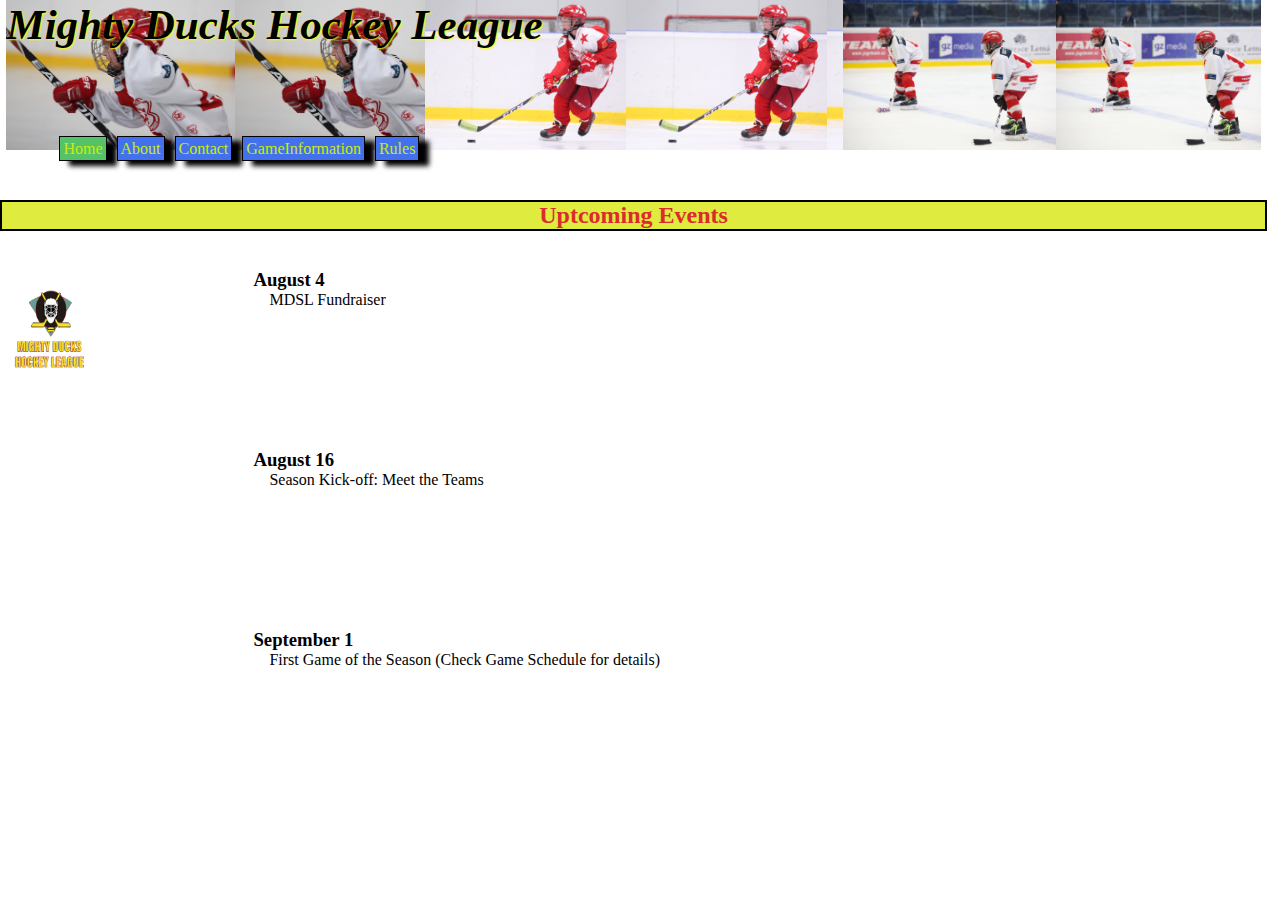
==== index.html @ 1f7f689e "practino numero 3" ====
<!DOCTYPE html>
<html lang="en">
<head>
    <meta charset="UTF-8">
    <meta http-equiv="X-UA-Compatible" content="IE=edge">
    <meta name="viewport" content="width=device-width, initial-scale=1.0">
    <title>Home</title>
   <!-- <link rel="stylesheet" href="stylos/style.css"> -->
        <link rel="stylesheet" href="stylos/stylepersonal.css">  
</head>
<body>
    <!--Contenedor de toda la page -->
    <div class="contenedor">
        <!--Encabezado -->
        <header> 
            <div class="imgbaner1"></div>
            <div class="imgbaner2"></div>
            <div class="imgbaner3"></div>
            <!--Titulo principal-->
            <h1 class="Titulo"> <i> Mighty Ducks Hockey League</i> </h1> 
            <!--Barra de navegacion -->
            <nav>
                <a class="activo" href="#">Home</a>
                <a  href="about.html">About</a>
                <a  href="contactos.html">Contact</a>
                <a href="GameInformation.html">GameInformation</a>
                <a href="Rules.html">Rules</a>
            </nav>
            <!--Imagen de presentacion -->
            <div class="imagen1">
                <img class="imagen1" src="design1_image2.jpg" alt="#">
            </div>
        </header>
        <!--Cuerrpo principal -->
        <!--Titulo segudario / lo coloco separado de section-->
        <div class="Titulo2"> 
            <h2> Uptcoming Events </h2>
        </div>
        <section>
            <!-- logo lateral-->
            <div class="logo1"> 
                <img class="logo" src="design1_image1.jpg" alt="#">
                <img class="logop" src="Logo Mighty ducks-01.png" alt="#">   
            </div>
                <!-- Textos de interes--> 
                <div class="art1">
                    <h3>August 4</h3>
                    <p class="texto"> MDSL Fundraiser</p>
                </div>
                <div class="art2">
                    <h3>August 16</h3>
                    <p class="texto">Season Kick-off: Meet the Teams</p>
                </div>
                <div class="art3">
                    <h3>September 1</h3>
                    <p class="texto">First Game of the Season (Check Game Schedule for details)</p>
                </div>
        </section>
        <!--pie de pagina -->
        <footer></footer>
    </div>
</body>
</html>
---- stylos/style.css ----
/*seteo de pagina*/
* {
    padding: 0;
    margin: 0;
}
/*estilo del contenedor principal*/
/* margin: 0px auto; centra la page*/
.contenedor {
    padding: 0;
    margin: 0px auto;
    font-family: cursive; /*toda la letradel contenedro en cursiva*/
   /* background-color: antiquewhite;*/
    width: 880px;
    height: 1200px;
}
    /*estilo del encabezado*/
    /* en este caso dentro del contenedor van
    tres cajas 
    1 - titulo principal
    2 - banner
    3 - navegacion*/
    header {
    /* background-color: pink; */
        width: 880px;
        height: 200px;
    }
        /* hago que el "a" sea relativo para 
        poder moverlo y colocarlo de acuerdo a la peticion*/
        header a {
            color: white; /*color del texto */
            text-decoration: none; /*saco el subrayado*/
            background-color: rgb(67, 113, 237);
            border: 1px solid black;
            margin: 3px;
            padding: 3px;
            position: relative;/*se mueve esta relativa de lsd psredes de nav*/
            top: 39px;
            left: 20px;
            box-shadow: 5px 5px 5px rgb(12, 12, 12); /*sombra de la caja "a" en el nav (eje X | eje y | disfusion | color de la sombra)*/
        }
        .activo {
            background-color: rgb(86, 194, 103);
        }
        /*La propiedad CSS float ubica un elemento al lado izquierdo
        o derecho de su contenedor, permitiendo a los elementos de 
        texto y en línea aparecer a su costado. El elemento es removido
        del normal flujo de la página, aunque aún sigue siendo parte 
        del flujo (a diferencia del posicionamiento absoluto).*/
        /*uso la propiedad float para que se coloquen uno al lado del otro*/
        .Titulo {
        /* background-color: blue;*/
            width: 660px;
            height: 50px;
            float: left;
            font-size: 43px;/*tamaño de letra dentro de Titulo*/
        }
        nav {
        /* background-color: rgb(184, 212, 42);*/
            width: 220px;
            height: 50px;
            float: left;
        }
        /*uso la propiedad: display: inline-block;
        para que el bloque que contiene a la imagen se posicione 
        debajo de titulo y nav, y no se superpongan*/
        .imagen1 {
            display: inline-block;
            /*background-color: rgb(15, 160, 92);*/
            width: 880px;
            height: 150px;
        }
    .Titulo2 {
    /* background-color: rgb(223, 235, 63);*/
        width: 880px;
    /* height: 38px; */
    border: 2px solid black; /*borde de titulo 2 */
        float: left;
        display: block;
        text-align: center;
        margin-bottom: 38px; /*doy margen inferior para separar 
        la caja section*/
    }
    section {
        display: block;
    /* background-color: red;*/
        width: 880px;
        height: 300px;
    }
        .logo1 {
        /* background-color: rgb(226, 37, 176);*/
            width: 140px;
            height: 300px;
            float: left;
        }
           .logop {
                display: none;
           }
            .logo {
                margin: 10px;
                width: 70px;
                height: 100px;
            }
        .art1 {
        /* background-color: rgb(35, 195, 220);*/
            width: 740px;
            height: 100px;
            float: left;
        }
        .art2{
        /* background-color: rgb(58, 166, 234);*/
            width: 740px;
            height: 100px;
            float: left;
        }
        .art3 {
            /*background-color: rgb(18, 139, 183);*/
            width: 740px;
            height: 100px;
            float: left;
        }
            /*uso: position: relative; para hacer una sangria*/
            .texto {
                text-indent: 1em; /* le doy sangria al tecto*/
            }
---- stylos/stylepersonal.css ----
/*seteo de pagina*/
* {
    padding: 0;
    margin: 0;
    box-sizing: border-box;
}
body {
    display: flex;
    max-width: 100vw;
    min-height: 100vh;
}
/*estilo del contenedor principal*/
/* margin: 0px auto; centra la page*/
.contenedor {
    width: 100%;
    padding: 0;
    margin: 0px auto;
    font-family: cursive; /*toda la letra del contenedro en cursiva*/
   /* background-color: antiquewhite;*/
    
}
/*************************/
/*  listas ***************/
/*************************/
.rules {
    width: 100%;
    padding: 5%;
}
.presentacionreglas {
    height: 10%;
    text-align: center;
}
.sportsmanship{
    height: 15%;
}
.listanumerada {
    list-style: decimal inside;
    height: 50%;
}
.allplay {
    height: 20%;
}
.listaalfa {
    list-style: lower-latin inside;
}
/*************************/
/*  tablas ***************/
/*************************/
.tablainformacion {
    width: 80%;
    margin: 5%;
    border-collapse: collapse;
}
/*.hora {
    text-align: center;
}*/
.col1 {
    width: 20%;
    padding-bottom: 1%;
    padding-top: 3%;
}
.col2 {
    padding-bottom: 1%;
    padding-top: 3%;
    width: 20%;
    text-align: left;
}
.col3 {
    padding-bottom: 1%;
    padding-top: 3%;
    width: 20%;
    text-align: left;
}
.col4 {
    padding-bottom: 1%;
    padding-top: 3%;
    width: 10%;
    text-align: left;
}
/*table,td,th,tr {
    border: 1px solid black;
    margin: 0px auto;
}*/
.fecha {
    text-align: center;
}
.facility {
    padding-top: 5%;
}
.please {
    padding-top: 5%;
}
.email {
    text-align: right;
}
/*********************/
/*********************/
/*********************/
    /*estilo del encabezado*/
    /* en este caso dentro del contenedor van
    dos cajas 
    1 - titulo principal / con banner con fotos
    2 - navegacion
    */
    header {
    /* background-color: pink; */
        margin: 0px auto;
        width: 99%;
        height: 20%;
       /* position: sticky; deja posicionado el header en la cabexera de la paguina*/
        top: 10px;
    }
        .imagen1 {
            display: none;
        }
        .imgbaner1 {
            background-size: contain;
            background-image: url(../hockey1.jpg); /*agregar los .. */
            width: 33%;
            height: 150px;
            float: left;
            
        }
        .imgbaner2 {
            width: 33%;
            height: 150px;
            background-size: contain;
            background-image: url(../hockey2.jpg);
            float: left;
        }
        .imgbaner3 {
            width: 33%;
            height: 150px;
            background-size: contain;
            background-image: url(../hockey3.jpg);
            float: left;
        }
        /* formato las cajas "a" que estan dentro del nav"*/
        header a {
            color: rgb(201, 235, 11); /*color del texto */
            text-decoration: none; /*saco el subrayado*/
            background-color: rgb(67, 113, 237);
            border: 1px solid black;
            margin: 3px;
            padding: 3px;
            position: relative; /*se mueve esta relativa de las paredes de nav*/
            bottom: 10px;
            left: 50px;
            box-shadow: 10px 5px 5px black; /* sombra en la cajas de "a" en el nav*/
        }
        /*cambia de color el boton cuando pasa el mouse*/ 
        header a:hover {
            background-color: rgb(32, 224, 238);
        }
        .activo {
            background-color: rgb(86, 194, 103);
        }
        .activo:hover { 
            background-color: #14d364;
        }
        /*La propiedad CSS float ubica un elemento al lado izquierdo
        o derecho de su contenedor, permitiendo a los elementos de 
        texto y en línea aparecer a su costado. El elemento es removido
        del normal flujo de la página, aunque aún sigue siendo parte 
        del flujo (a diferencia del posicionamiento absoluto).*/
        /*uso la propiedad float para que se coloquen uno al lado del otro*/
        .Titulo {
            /* background-color: blue;*/
            text-shadow: 1px 1px 2px yellow; /*sombra en la letra del banner*/
            color: rgb(0, 3, 3);
            width: 99%;
            height: 20%;
            float: left;
            font-size: 43px;/*tamaño de letra dentro de Titulo*/
            position: absolute;
            /*top: 40px;
            left: 150px;*/
        }
        nav {
            /* background-color: rgb(184, 212, 42);*/
            width: 99%;
            height: 50px;
            float: left;
        }
    /* formato titulo 2*/    
    .Titulo2 {
        color: rgb(219, 44, 44);
        background-color: rgb(223, 235, 63);
        width: 99%;
    /* height: 38px; */
        border: 2px solid black; /*borde de titulo 2 */
        float: left;
        display: block;
        text-align: center;
        margin-bottom: 38px; /*doy margen inferior para separar 
        la caja section*/
    }
    section {
        display: block;
        width: 99%;
        height: 80%;
    }
        .logo1 {
        /* background-color: rgb(226, 37, 176);*/
            width: 20%;
            height: 80%;
            float: left;
        }
        .logo {
            display: none;
        }
        .logop {
            margin: 10px;
            width: 80px;
            height: 100px;
        /* valores predeterminados transform */
        position: relative; /*para que funcione la animacion*/
        transition-duration: 2s ;
        transition-timing-function: ease-in;
        /* valores predeterminados animaciones */
        animation-name: caja;
        animation-duration: 4s;
        animation-iteration-count: infinite;
        }
        .logop:hover {
            transform: scale(5); /* si paso el mouse sobre el loqo lo agrando*/
        }
        @keyframes caja{
            0%{
                right:-50px;
                transform: scale(2) rotate(30deg);/* agranda y rota la imagen en este ciclo*/
            }
            33%{
                right:42px;
            }
            66%{
                right:-50px;
            }
            100%{
                right:42px;
            }
        }
        .art1 {
        /* background-color: rgb(35, 195, 220);*/
            width: 80%;
            height: 25%;
            float: left;
        }
        .art2{
        /* background-color: rgb(58, 166, 234);*/
            width: 80%;
            height: 25%;
            float: left;
        }
        .art3 {
            /*background-color: rgb(18, 139, 183);*/
            width: 80%;
            height: 25%;
            float: left;
        }
            /* le doy sangria al texto*/
            .texto {
                        text-indent: 1em; 
                    }
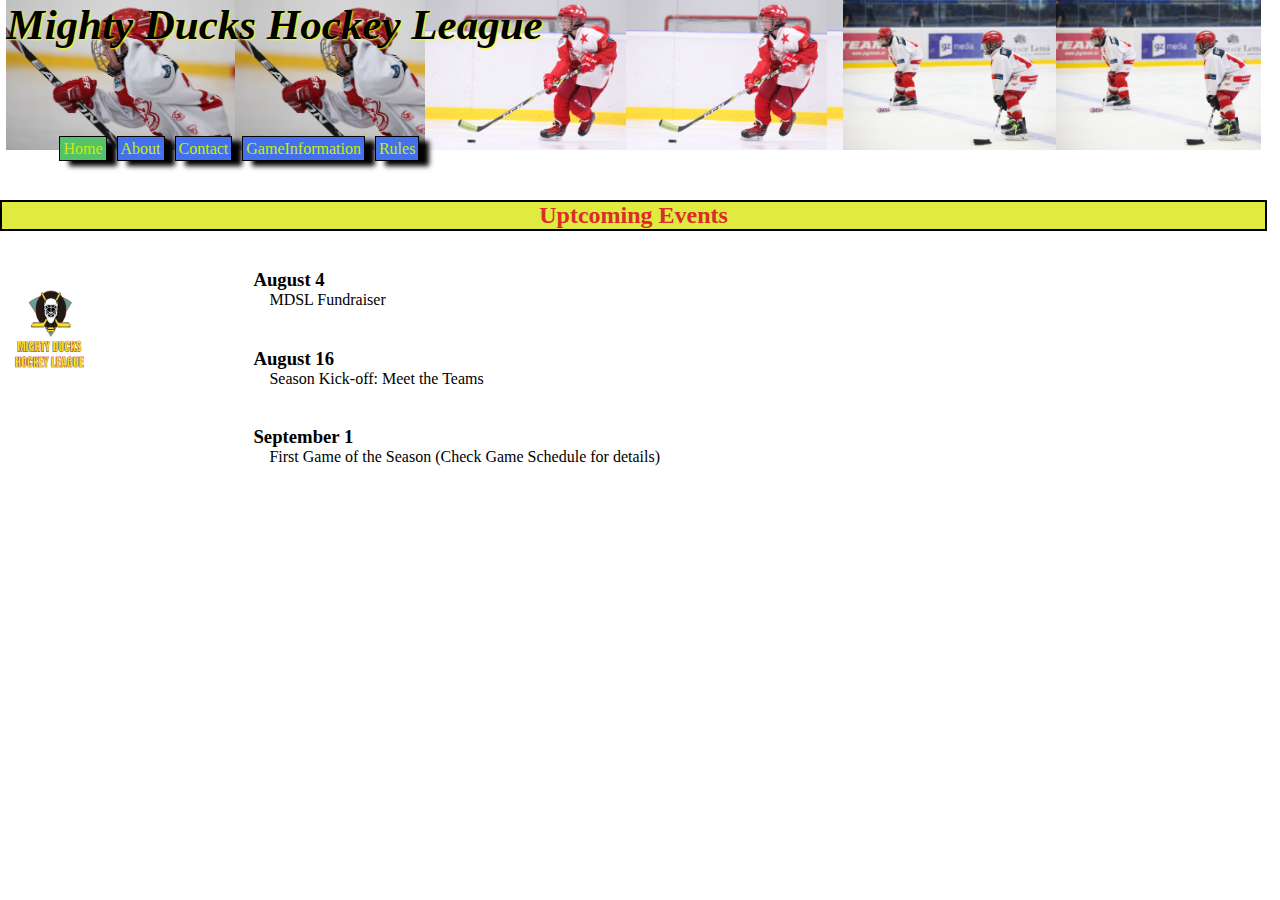
==== commit f668bacd: "pasado por el validador- corregi unos errores" ====
--- a/index.html
+++ b/index.html
@@ -40,7 +40,7 @@
             <!-- logo lateral-->
             <div class="logo1"> 
                 <img class="logo" src="design1_image1.jpg" alt="#">
-                <img class="logop" src="Logo Mighty ducks-01.png" alt="#">   
+                <img class="logop" src="Logo_Mighty_ducks-01.png" alt="#">   
             </div>
                 <!-- Textos de interes--> 
                 <div class="art1">
--- a/stylos/stylepersonal.css
+++ b/stylos/stylepersonal.css
@@ -7,7 +7,7 @@
 body {
     display: flex;
     max-width: 100vw;
-    min-height: 100vh;
+   /* min-height: 100vh;*/
 }
 /*estilo del contenedor principal*/
 /* margin: 0px auto; centra la page*/
@@ -15,41 +15,79 @@
     width: 100%;
     padding: 0;
     margin: 0px auto;
-    font-family: cursive; /*toda la letra del contenedro en cursiva*/
+    font-family: cursive; /*toda la letra del contenedor en cursiva*/
    /* background-color: antiquewhite;*/
-    
-}
-/*************************/
-/*  listas ***************/
-/*************************/
+}
+/******************************************/
+/***********  listas - RULES***************/
+/******************************************/
+@font-face {
+    font-family: Roboto;
+    src: url(/font/Roboto-Medium.ttf);/*cargo una fuente parecida el texto*/
+}
 .rules {
+    font-family: Roboto; 
     width: 100%;
-    padding: 5%;
+    padding: 10%;
 }
 .presentacionreglas {
-    height: 10%;
-    text-align: center;
-}
-.sportsmanship{
-    height: 15%;
-}
+    /*height: 10%;*/
+    text-align: center; /*alinio reglas al centro*/
+}
+.titulito {
+    font-weight: bold;
+    margin-bottom: 1.5%;
+    margin-top: 2%;
+}
+/*sangria de el texto*/
+.sangria {
+    text-indent: 2em;
+    margin-bottom: 2%;
+}
+/*lista con numero y los coloca dentro deltecto(outside por defecto)*/
 .listanumerada {
-    list-style: decimal inside;
-    height: 50%;
-}
-.allplay {
-    height: 20%;
+    list-style: decimal inside; 
+    margin-top: 2.5%;
+    /* border: 1px solid black;*/
+}
+/* paddin para los elementos de la lista*/
+ol li {
+    padding-bottom: 2%;
+}
+/*uso la cascada para sacar el padding ya que esta lista no lleva*/
+ul  li {
+    padding-bottom: 0;
 }
 .listaalfa {
     list-style: lower-latin inside;
 }
-/*************************/
-/*  tablas ***************/
-/*************************/
+/*le coloco a esta lista el circulo vacio*/
+.listacirculito {
+    list-style: circle inside;
+    padding-left: 10%;
+}
+.presentacionreglas {
+   /* border: 1px solid black;*/
+    margin-bottom: 5%;
+}
+.sportsmanship {
+    /* border: 1px solid black;*/
+    padding-bottom: 2%;
+}
+/*.allplay {
+    margin-top: 2.5%;
+    border: 1px solid black;
+}*/
+/****************************************/
+/*********  tablas - GAMESinformation****/
+/****************************************/
 .tablainformacion {
     width: 80%;
     margin: 5%;
     border-collapse: collapse;
+}
+.encabezadoMigthy {
+    font-size: xx-large;
 }
 /*.hora {
     text-align: center;
@@ -93,9 +131,9 @@
 .email {
     text-align: right;
 }
-/*********************/
-/*********************/
-/*********************/
+/***********************************/
+/***********************************/
+/***********************************/
     /*estilo del encabezado*/
     /* en este caso dentro del contenedor van
     dos cajas 
@@ -106,7 +144,7 @@
     /* background-color: pink; */
         margin: 0px auto;
         width: 99%;
-        height: 20%;
+       /* height: 20%;/*
        /* position: sticky; deja posicionado el header en la cabexera de la paguina*/
         top: 10px;
     }
